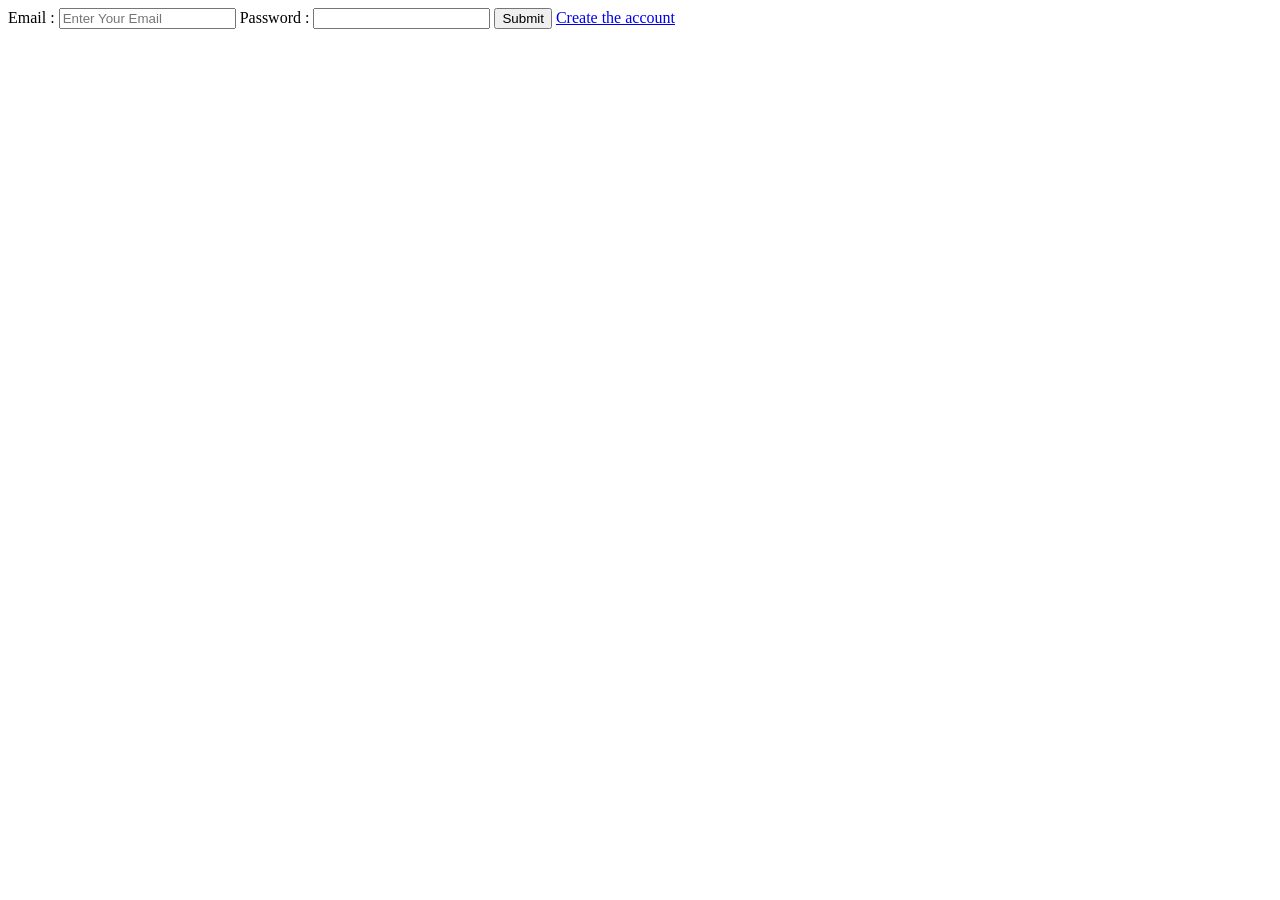
==== Auth/login.html @ 9adca5e9 "Book Store Com" ====
<!DOCTYPE html>
<html lang="en">

<head>
    <meta charset="UTF-8">
    <meta name="viewport" content="width=device-width, initial-scale=1.0">
    <title>Document</title>
</head>

<body>
    <form action="">
        <label for="email">Email : </label>
        <input type="email" placeholder="Enter Your Email">
        <label for="password">Password : </label>
        <input type="password">
        <button>Submit</button>
        <a href="sign.html">Create the account</a>
    </form>
</body>

</html>
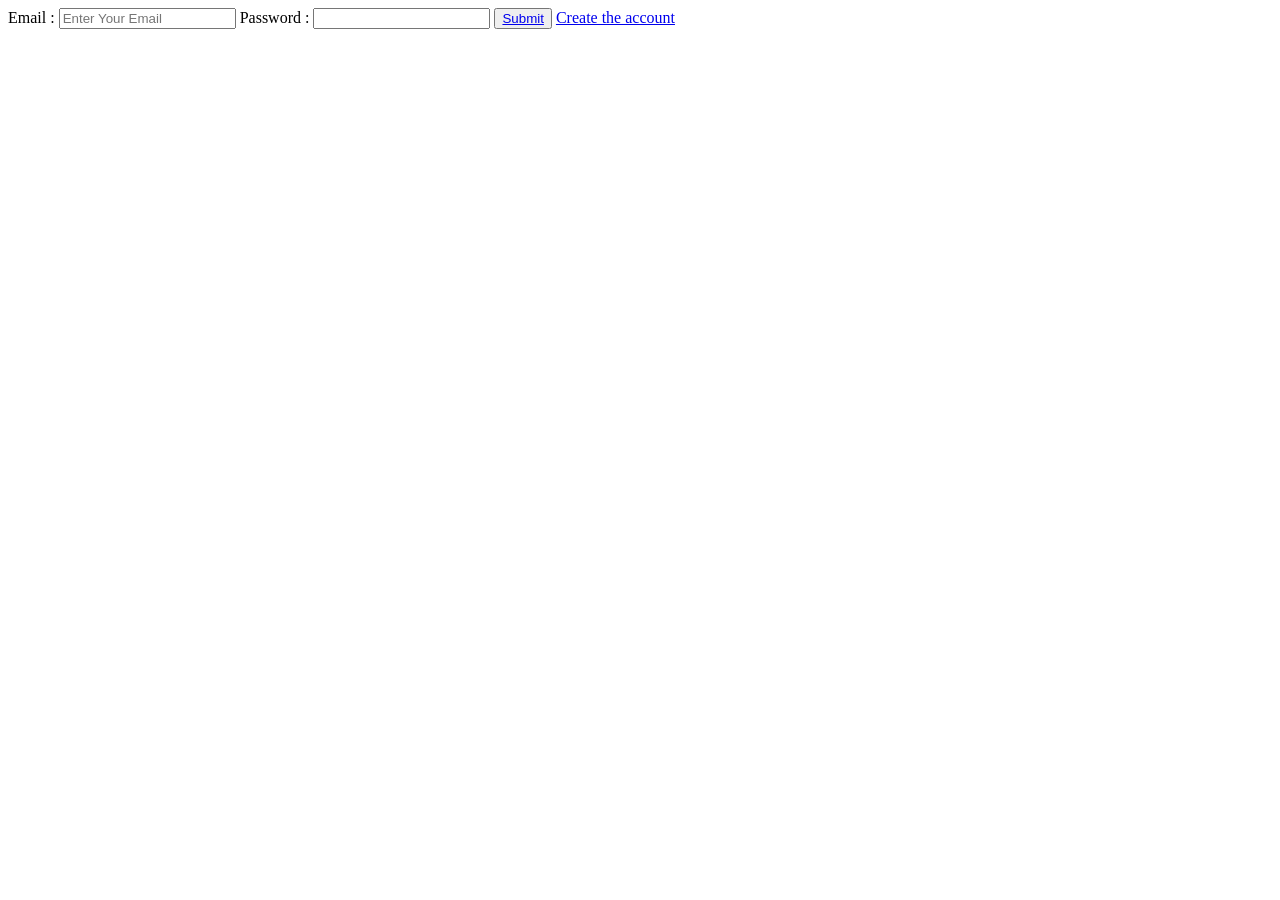
==== commit 8b3e823c: "Complete All html Work on Web" ====
--- a/Auth/login.html
+++ b/Auth/login.html
@@ -13,7 +13,7 @@
         <input type="email" placeholder="Enter Your Email">
         <label for="password">Password : </label>
         <input type="password">
-        <button>Submit</button>
+        <button><a href="../pages/home.html">Submit</a></button>
         <a href="sign.html">Create the account</a>
     </form>
 </body>
